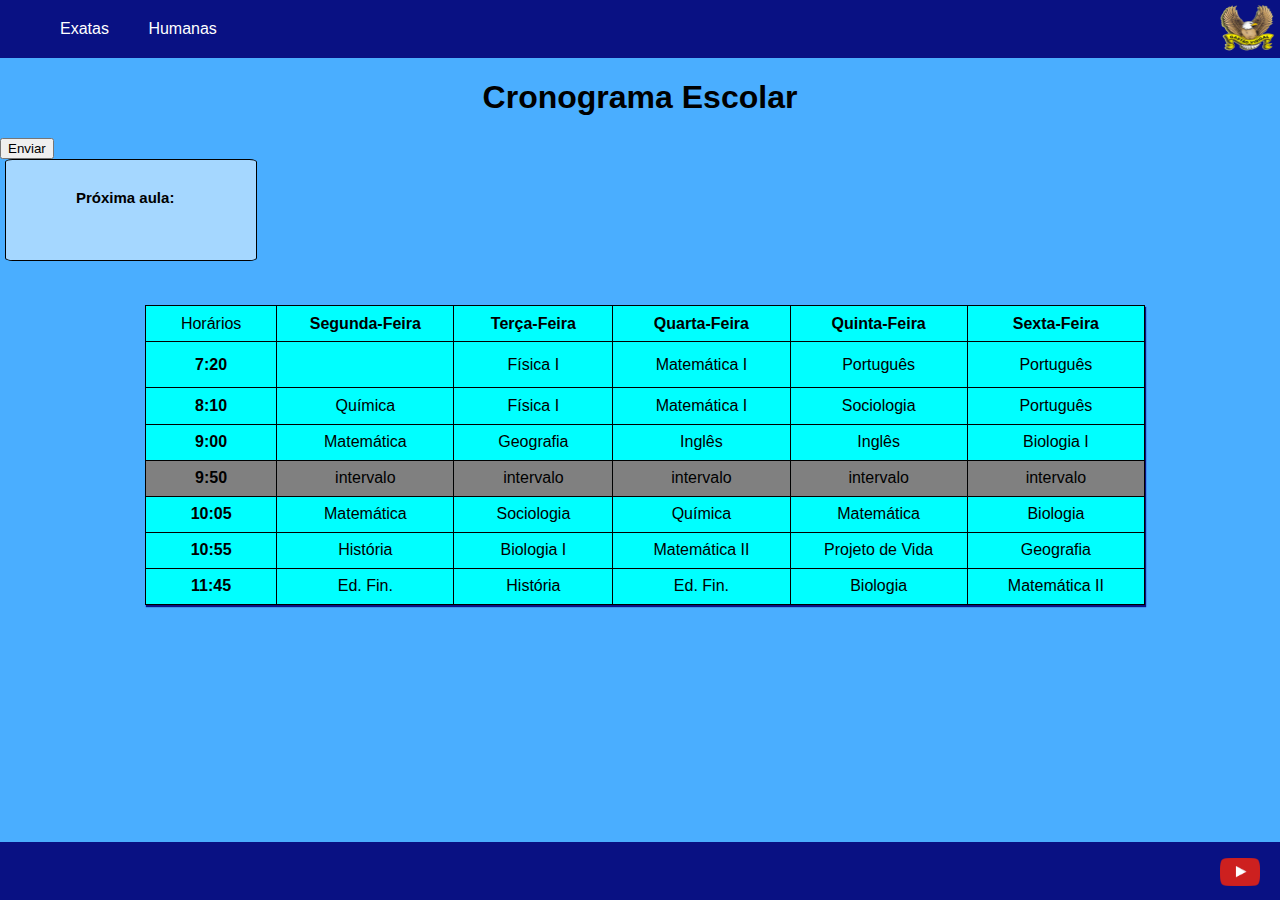
==== index.html @ 974f4c61 "🤓" ====
<!DOCTYPE html>
<html lang="pt-br">
<head>
	<meta charset="UTF-8">
	<meta http-equiv="X-UA-Compatible" content="IE=edge">
	<meta name="viewport" content="width=device-width, initial-scale=1.0">
	<link rel="stylesheet" href="style.css">
	<link rel="shortcut icon" href="open-book.png">
	<!--https://www.flaticon.com/free-icons/open-book Open book icons created by Pixel perfect - Flaticon-->
	<title>Cronograma Exatas</title>
</head>
<body>
	<header>
		<nav>
			<ul>
				<li><a href="index.html">Exatas</a></li>
				<li><a href="humanas.html">Humanas</a></li>
			</ul>
		</nav>
		<img src="aguia_feia.png" alt="Águia Feia">
	</header>
	<main>
	<h1>Cronograma Escolar</h1>
	<table id="tabela">
			<tr>
				<td>Horários</td>
				<th>
					Segunda-Feira
				</th>
				<th>
					Terça-Feira
				</th>
				<th>
					Quarta-Feira
				</th>
				<th>
					Quinta-Feira
				</th>
				<th>
					Sexta-Feira
				</th>
			</tr>
			<tr>
				<th>
					7:20
				</th>
				<td>
					<input id="name" name="name" type="text" required>
				</td>
				<td>
					Física I
				</td>
				<td>
					Matemática I
				</td>
				<td>
					Português
				</td>
				<td>
					Português
				</td>
			</tr>
			<tr>
				<th>
					8:10
				</th>
				<td>
					Química
				</td>
				<td>
					Física I
				</td>
				<td>
					Matemática I
				</td>
				<td>
					Sociologia
				</td>
				<td>
					Português
				</td>
			</tr>
			<tr>
				<th>
					9:00
				</th>
				<td>
					Matemática
				</td>
				<td>
					Geografia
				</td>
				<td>
					Inglês
				</td>
				<td>
					Inglês
				</td>
				<td>
					Biologia I
				</td>
			</tr>
			<tr class="intervalo">
				<th>
					9:50
				</th>
				<td>
					intervalo
				</td>
				<td>
					intervalo
				</td>
				<td>
					intervalo
				</td>
				<td>
					intervalo
				</td>
				<td>
					intervalo
				</td>
			</tr>
			<tr>
				<th>
					10:05
				</th>
				<td>
					Matemática
				</td>
				<td>
					Sociologia
				</td>
				<td>
					Química
				</td>
				<td>
					Matemática
				</td>
				<td>
					Biologia
				</td>
			</tr>
			<tr>
				<th>
					10:55
				</th>
				<td>
					História
				</td>
				<td>
					Biologia I
				</td>
				<td>
					Matemática II
				</td>
				<td>
					Projeto de Vida
				</td>
				<td>
					Geografia
				</td>
			</tr>
			<tr>
				<th>
					11:45
				</th>
				<td>
					Ed. Fin.
				</td>
				<td>
					História
				</td>
				<td>
					Ed. Fin.
				</td>
				<td>
					Biologia
				</td>
				<td>
					Matemática II
				</td>
			</tr>
	</table>
	<form id="name-form">
		<input type="submit" value="Enviar">
	</form>
	<div class="zap"><h2>Próxima aula:</h2>
	<span class="zaperson"></span>
	</div>
	</main>
	<footer>
		<a href="https://www.youtube.com/@aulaparana9301" target="_blank">
			<img src="youtube.png" alt="Youtube">
		</a>
	</footer>
	<script>
		const nameForm = document.querySelector("#name-form")
		const welcomeContainer = document.querySelector("#welcome")
		const logout = document.querySelector("#logout")

		nameForm.addEventListener("submit", (e) =>{
			e.preventDefault();

			const nameInput = document.querySelector("#name")

			localStorage.setItem("name", nameInput.value)
		})
		
		var TLOU = localStorage.getItem('name');
		document.getElementById('name').value = TLOU;
		





		function reloj() {
  			var hoy = new Date();
  			var dia = hoy.getDay();
  			var hora = hoy.getHours();
  			var minuto = hoy.getMinutes();
  			var segundo = hoy.getSeconds();


  			if (dia == 1 & hora < 7 & minuto < 20) {
				document.querySelector(".zaperson").innerHTML = "Matemática I";
 			}
  			if (dia == 1 & hora == 7 & minuto == 20) {
				document.querySelector(".zaperson").innerHTML = "Química";
  			}
  			if (dia == 1 & hora == 8 & minuto == 10) {
				document.querySelector(".zaperson").innerHTML = "Matemática";
  			}
  			if (dia == 1 & hora == 9 & minuto == 00) {
				document.querySelector(".zaperson").innerHTML = "Recreio XD";
  			}
  			if (dia == 1 & hora == 9 & minuto == 50) {
				document.querySelector(".zaperson").innerHTML = "Matemática";
  			}
  			if (dia == 1 & hora == 10 & minuto == 05) {
				document.querySelector(".zaperson").innerHTML = "História";
  			}
  			if (dia == 1 & hora == 10 & minuto == 55) {
				document.querySelector(".zaperson").innerHTML = "Ed. Fin.";
  			}


  			if (dia == 2 & hora < 7 & minuto < 20) {
				document.querySelector(".zaperson").innerHTML = "Física I";
  			}
  			if (dia == 2 & hora == 7 & minuto == 20) {
				document.querySelector(".zaperson").innerHTML = "Física I";
  			}
  			if (dia == 2 & hora == 8 & minuto == 10) {
				document.querySelector(".zaperson").innerHTML = "Geografia";
			}
			if (dia == 2 & hora == 9 & minuto == 00) {
				document.querySelector(".zaperson").innerHTML = "Recreio XD";
			}
			if (dia == 2 & hora == 9 & minuto == 50) {
				document.querySelector(".zaperson").innerHTML = "Socialismo";
			}
			if (dia == 2 & hora == 10 & minuto == 05) {
				document.querySelector(".zaperson").innerHTML = "Biologia I";
			}
			if (dia == 2 & hora == 10 & minuto == 55) {
				document.querySelector(".zaperson").innerHTML = "História";
			}


			if (dia == 3 & hora < 7 & minuto < 20) {
				document.querySelector(".zaperson").innerHTML = "Matemática I";
			}
			if (dia == 3 & hora == 7 & minuto == 20) {
				document.querySelector(".zaperson").innerHTML = "Matemática I";
			}
			if (dia == 3 & hora == 8 & minuto == 10) {
				document.querySelector(".zaperson").innerHTML = "Inglês";
			}
			if (dia == 3 & hora == 9 & minuto == 00) {
				document.querySelector(".zaperson").innerHTML = "Recreio XD";
			}
			if (dia == 3 & hora == 9 & minuto == 50) {
				document.querySelector(".zaperson").innerHTML = "Química";
			}
			if (dia == 3 & hora == 10 & minuto == 05) {
				document.querySelector(".zaperson").innerHTML = "Matemática II";
			}
			if (dia == 3 & hora >= 10 & minuto <= 55) {
				document.querySelector(".zaperson").innerHTML = "Ed. Fin.";
			}

  
			if (dia == 4 & hora < 7 & minuto < 20) {
				document.querySelector(".zaperson").innerHTML = "Português";
			}
			if (dia == 4 & hora == 7 & minuto == 20) {
				document.querySelector(".zaperson").innerHTML = "Sociologia";
			}
			if (dia == 4 & hora == 8 & minuto == 10) {
				document.querySelector(".zaperson").innerHTML = "Inglês";
			}
			if (dia == 4 & hora == 9 & minuto == 00) {
				document.querySelector(".zaperson").innerHTML = "Recreio XD";
			}
			if (dia == 4 & hora == 9 & minuto == 50) {
				document.querySelector(".zaperson").innerHTML = "Matemática";
			}
			if (dia == 4 & hora == 10 & minuto == 05) {
				document.querySelector(".zaperson").innerHTML = "Proj. de Vida";
			}
			if (dia == 4 & hora == 10 & minuto == 55) {
				document.querySelector(".zaperson").innerHTML = "Biologia";
			}


			if (dia == 5 & hora < 7 & minuto < 20) {
				document.querySelector(".zaperson").innerHTML = "Português";
			}
			if (dia == 5 & hora == 7 & minuto == 20) {
				document.querySelector(".zaperson").innerHTML = "Português";
			}
			if (dia == 5 & hora == 8 & minuto == 10) {
				document.querySelector(".zaperson").innerHTML = "Biologia I";
			}
			if (dia == 5 & hora == 9 & minuto == 00) {
				document.querySelector(".zaperson").innerHTML = "Recreio XD";
			}
			if (dia == 5 & hora == 9 & minuto == 50) {
				document.querySelector(".zaperson").innerHTML = "Biologia";
			}
			if (dia == 5 & hora == 10 & minuto == 05) {
				document.querySelector(".zaperson").innerHTML = "Geografia";
			}
			if (dia == 5 & hora == 10 & minuto == 55) {
				document.querySelector(".zaperson").innerHTML = "Matemática II";
			}


			if (hora >= 12) {
				document.querySelector(".zaperson").innerHTML = "Nenhuma XD";
			}
		};
		setInterval(reloj, 1000);
	</script>
</body>
</html>
---- style.css ----
html{
    margin: 0;
    padding: 0;
    width: 100vw;
    height: 100vh;
}
body {
    margin: 0;
    padding: 0;
    background-color: rgb(74, 174, 255);
    font-family: Arial, Helvetica, sans-serif;
}
header {
    background-color: rgb(9, 17, 131);

    padding: 20px;
}
ul {
    margin: 0;
}
li {
    margin-right: 35px;
    display: inline-block;
    position: relative;
}
li::after {
    content:"";
    width: 0;
    height: 1px;
    background-color: white;
    position: absolute;
    bottom: 0;
    left: 0;
    transition: .2s ease-in-out
}
li:hover::after{
    width: 100%;
}
a {
    text-decoration: none;
    color: white;
}
header img {
    position: absolute;
    width: 55px;
    right: 5px;
    top: 5px;
}
h1 {
    text-align: center;
}
h2 {
  margin: 5px;
  margin-left: 70px;
}
menu {
    background-color: white;
    width: 10%;
    height: 100%;
    float: right;
    margin-bottom: 20px;
    padding: 5px;
}
menu li {
    list-style: georgian outside url('/non-existent.svg');
}
table {
    margin: 0;
    position: absolute;
    top: 50%;
    left: 50%;
    transform: translate(-50%, -50%);
    background: aqua;
    height: 300px;
    width: 1000px;
    border-collapse: collapse;
    box-shadow: 1px 2px 1px rgb(9,17,131);
    text-align: center;
    padding: 5px;
    margin: 5px;
}
th,td {
    border: 1px solid black;
    width: 0px;
    overflow: hidden;
}
.intervalo {
    background-color: gray;
}
table input {
    background: aqua;
    margin-left: -3px;
    width: 100%;
    height: 100%;
    font-size: 100%;
    text-align: center;
    font-weight: bold;
}
footer {
    position: absolute;
    bottom: 0;
    width: 100%;
    height: 58px;
    background-color: rgb(9, 17, 131);
}
footer img {
    position: absolute;
    width: 40px;
    bottom: 14px;
    right: 20px;
}
.zap {
  background-color: rgba(255, 255, 255, 0.5);
  border: 1px solid #000;
  border-radius: 3%;
  color: #000;
  display: flex;
  flex-direction: column;
  font-size: 10px;
  justify-content: center;
  height: 100px;
  width: 250px;
  margin-left: 5px;
}
.zaperson {
  justify-content: center;
  align-items: center;
  margin-top: 20px;
  margin-left: 60px;
  margin-bottom: 5px;
  font-size: 20px;
  font-weight: bold;
}
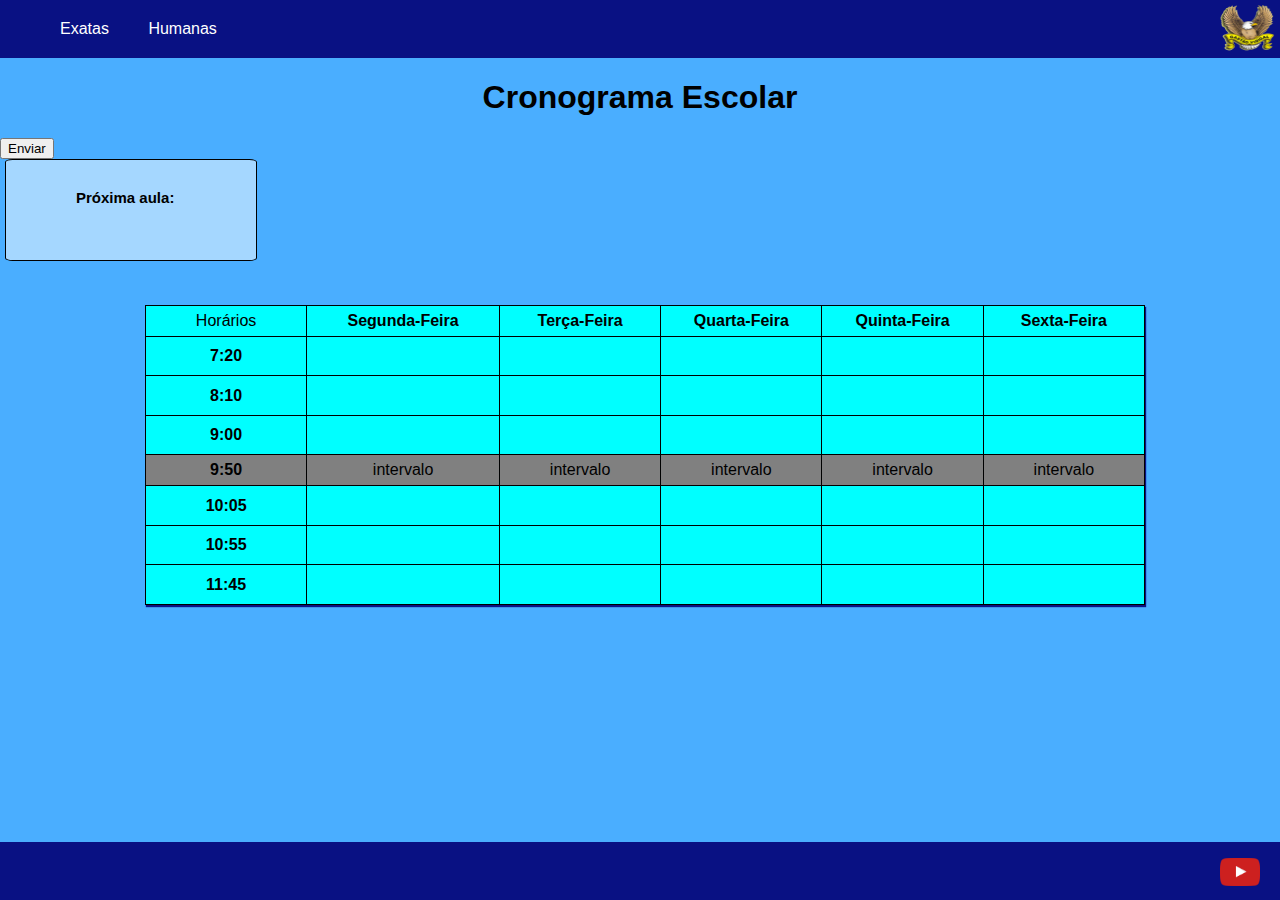
==== commit 6b588e25: "☝🤓" ====
--- a/index.html
+++ b/index.html
@@ -45,19 +45,19 @@
 					7:20
 				</th>
 				<td>
-					<input id="name" name="name" type="text" required>
-				</td>
-				<td>
-					Física I
-				</td>
-				<td>
-					Matemática I
-				</td>
-				<td>
-					Português
-				</td>
-				<td>
-					Português
+					<input id="name1" name="name1" type="text" required>
+				</td>
+				<td>
+					<input id="name2" name="name2" type="text" required>
+				</td>
+				<td>
+					<input id="name3" name="name3" type="text" required>
+				</td>
+				<td>
+					<input id="name4" name="name4" type="text" required>
+				</td>
+				<td>
+					<input id="name5" name="name5" type="text" required>
 				</td>
 			</tr>
 			<tr>
@@ -65,19 +65,19 @@
 					8:10
 				</th>
 				<td>
-					Química
-				</td>
-				<td>
-					Física I
-				</td>
-				<td>
-					Matemática I
-				</td>
-				<td>
-					Sociologia
-				</td>
-				<td>
-					Português
+					<input id="name6" name="name6" type="text" required>
+				</td>
+				<td>
+					<input id="name7" name="name7" type="text" required>
+				</td>
+				<td>
+					<input id="name8" name="name8" type="text" required>
+				</td>
+				<td>
+					<input id="name9" name="name9" type="text" required>
+				</td>
+				<td>
+					<input id="name10" name="name10" type="text" required>
 				</td>
 			</tr>
 			<tr>
@@ -85,19 +85,19 @@
 					9:00
 				</th>
 				<td>
-					Matemática
-				</td>
-				<td>
-					Geografia
-				</td>
-				<td>
-					Inglês
-				</td>
-				<td>
-					Inglês
-				</td>
-				<td>
-					Biologia I
+					<input id="name11" name="name11" type="text" required>
+				</td>
+				<td>
+					<input id="name12" name="name12" type="text" required>
+				</td>
+				<td>
+					<input id="name13" name="name13" type="text" required>
+				</td>
+				<td>
+					<input id="name14" name="name14" type="text" required>
+				</td>
+				<td>
+					<input id="name15" name="name15" type="text" required>
 				</td>
 			</tr>
 			<tr class="intervalo">
@@ -125,19 +125,19 @@
 					10:05
 				</th>
 				<td>
-					Matemática
-				</td>
-				<td>
-					Sociologia
-				</td>
-				<td>
-					Química
-				</td>
-				<td>
-					Matemática
-				</td>
-				<td>
-					Biologia
+					<input id="name16" name="name16" type="text" required>
+				</td>
+				<td>
+					<input id="name17" name="name17" type="text" required>
+				</td>
+				<td>
+					<input id="name18" name="name18" type="text" required>
+				</td>
+				<td>
+					<input id="name19" name="name19" type="text" required>
+				</td>
+				<td>
+					<input id="name20" name="name20" type="text" required>
 				</td>
 			</tr>
 			<tr>
@@ -145,19 +145,19 @@
 					10:55
 				</th>
 				<td>
-					História
-				</td>
-				<td>
-					Biologia I
-				</td>
-				<td>
-					Matemática II
-				</td>
-				<td>
-					Projeto de Vida
-				</td>
-				<td>
-					Geografia
+					<input id="name21" name="name21" type="text" required>
+				</td>
+				<td>
+					<input id="name22" name="name22" type="text" required>
+				</td>
+				<td>
+					<input id="name23" name="name23" type="text" required>
+				</td>
+				<td>
+					<input id="name24" name="name24" type="text" required>
+				</td>
+				<td>
+					<input id="name25" name="name25" type="text" required>
 				</td>
 			</tr>
 			<tr>
@@ -165,19 +165,19 @@
 					11:45
 				</th>
 				<td>
-					Ed. Fin.
-				</td>
-				<td>
-					História
-				</td>
-				<td>
-					Ed. Fin.
-				</td>
-				<td>
-					Biologia
-				</td>
-				<td>
-					Matemática II
+					<input id="name26" name="name26" type="text" required>
+				</td>
+				<td>
+					<input id="name27" name="name27" type="text" required>
+				</td>
+				<td>
+					<input id="name28" name="name28" type="text" required>
+				</td>
+				<td>
+					<input id="name29" name="name29" type="text" required>
+				</td>
+				<td>
+					<input id="name30" name="name30" type="text" required>
 				</td>
 			</tr>
 	</table>
@@ -201,14 +201,415 @@
 		nameForm.addEventListener("submit", (e) =>{
 			e.preventDefault();
 
-			const nameInput = document.querySelector("#name")
-
-			localStorage.setItem("name", nameInput.value)
-		})
-		
-		var TLOU = localStorage.getItem('name');
-		document.getElementById('name').value = TLOU;
-		
+			const nameInput1 = document.querySelector("#name1")
+
+			localStorage.setItem("name1", nameInput1.value)
+		})
+		
+		var TLOU1 = localStorage.getItem('name1');
+		document.getElementById('name1').value = TLOU1;
+
+
+
+
+		nameForm.addEventListener("submit", (e) =>{
+			e.preventDefault();
+
+			const nameInput2 = document.querySelector("#name2")
+
+			localStorage.setItem("name2", nameInput2.value)
+		})
+		
+		var TLOU2 = localStorage.getItem('name2');
+		document.getElementById('name2').value = TLOU2;
+
+
+
+
+		nameForm.addEventListener("submit", (e) =>{
+			e.preventDefault();
+
+			const nameInput3 = document.querySelector("#name3")
+
+			localStorage.setItem("name3", nameInput3.value)
+		})
+		
+		var TLOU3 = localStorage.getItem('name3');
+		document.getElementById('name3').value = TLOU3;
+
+
+
+
+		nameForm.addEventListener("submit", (e) =>{
+			e.preventDefault();
+
+			const nameInput4 = document.querySelector("#name4")
+
+			localStorage.setItem("name4", nameInput4.value)
+		})
+		
+		var TLOU4 = localStorage.getItem('name4');
+		document.getElementById('name4').value = TLOU4;
+
+
+
+
+		nameForm.addEventListener("submit", (e) =>{
+			e.preventDefault();
+
+			const nameInput5 = document.querySelector("#name5")
+
+			localStorage.setItem("name5", nameInput5.value)
+		})
+		
+		var TLOU5 = localStorage.getItem('name5');
+		document.getElementById('name5').value = TLOU5;
+
+
+
+
+		nameForm.addEventListener("submit", (e) =>{
+			e.preventDefault();
+
+			const nameInput6 = document.querySelector("#name6")
+
+			localStorage.setItem("name6", nameInput6.value)
+		})
+		
+		var TLOU6 = localStorage.getItem('name6');
+		document.getElementById('name6').value = TLOU6;
+
+
+
+
+		nameForm.addEventListener("submit", (e) =>{
+			e.preventDefault();
+
+			const nameInput7 = document.querySelector("#name7")
+
+			localStorage.setItem("name7", nameInput7.value)
+		})
+		
+		var TLOU7 = localStorage.getItem('name7');
+		document.getElementById('name7').value = TLOU7;
+
+
+
+
+		nameForm.addEventListener("submit", (e) =>{
+			e.preventDefault();
+
+			const nameInput8 = document.querySelector("#name8")
+
+			localStorage.setItem("name8", nameInput8.value)
+		})
+		
+		var TLOU8 = localStorage.getItem('name8');
+		document.getElementById('name8').value = TLOU8;
+
+
+
+
+		nameForm.addEventListener("submit", (e) =>{
+			e.preventDefault();
+
+			const nameInput9 = document.querySelector("#name9")
+
+			localStorage.setItem("name9", nameInput9.value)
+		})
+		
+		var TLOU9 = localStorage.getItem('name9');
+		document.getElementById('name9').value = TLOU9;
+
+
+
+
+		nameForm.addEventListener("submit", (e) =>{
+			e.preventDefault();
+
+			const nameInput10 = document.querySelector("#name10")
+
+			localStorage.setItem("name10", nameInput10.value)
+		})
+		
+		var TLOU10 = localStorage.getItem('name10');
+		document.getElementById('name10').value = TLOU10;
+
+
+
+
+		nameForm.addEventListener("submit", (e) =>{
+			e.preventDefault();
+
+			const nameInput11 = document.querySelector("#name11")
+
+			localStorage.setItem("name11", nameInput11.value)
+		})
+		
+		var TLOU11 = localStorage.getItem('name11');
+		document.getElementById('name11').value = TLOU11;
+
+
+		nameForm.addEventListener("submit", (e) =>{
+			e.preventDefault();
+
+			const nameInput12 = document.querySelector("#name12")
+
+			localStorage.setItem("name12", nameInput12.value)
+		})
+		
+		var TLOU12 = localStorage.getItem('name12');
+		document.getElementById('name12').value = TLOU12;
+
+
+
+
+		nameForm.addEventListener("submit", (e) =>{
+			e.preventDefault();
+
+			const nameInput13 = document.querySelector("#name13")
+
+			localStorage.setItem("name13", nameInput13.value)
+		})
+		
+		var TLOU13 = localStorage.getItem('name13');
+		document.getElementById('name13').value = TLOU13;
+
+
+
+
+		nameForm.addEventListener("submit", (e) =>{
+			e.preventDefault();
+
+			const nameInput14 = document.querySelector("#name14")
+
+			localStorage.setItem("name14", nameInput14.value)
+		})
+		
+		var TLOU14 = localStorage.getItem('name14');
+		document.getElementById('name14').value = TLOU14;
+
+
+
+
+		nameForm.addEventListener("submit", (e) =>{
+			e.preventDefault();
+
+			const nameInput15 = document.querySelector("#name15")
+
+			localStorage.setItem("name15", nameInput15.value)
+		})
+		
+		var TLOU15 = localStorage.getItem('name15');
+		document.getElementById('name15').value = TLOU15;
+		
+
+
+
+		nameForm.addEventListener("submit", (e) =>{
+			e.preventDefault();
+
+			const nameInput16 = document.querySelector("#name16")
+
+			localStorage.setItem("name16", nameInput16.value)
+		})
+		
+		var TLOU16 = localStorage.getItem('name16');
+		document.getElementById('name16').value = TLOU16;
+
+
+
+
+		nameForm.addEventListener("submit", (e) =>{
+			e.preventDefault();
+
+			const nameInput17 = document.querySelector("#name17")
+
+			localStorage.setItem("name17", nameInput17.value)
+		})
+		
+		var TLOU17 = localStorage.getItem('name17');
+		document.getElementById('name17').value = TLOU17;
+
+
+
+
+		nameForm.addEventListener("submit", (e) =>{
+			e.preventDefault();
+
+			const nameInput18 = document.querySelector("#name18")
+
+			localStorage.setItem("name18", nameInput18.value)
+		})
+		
+		var TLOU18 = localStorage.getItem('name18');
+		document.getElementById('name18').value = TLOU18;
+
+
+
+
+		nameForm.addEventListener("submit", (e) =>{
+			e.preventDefault();
+
+			const nameInput19 = document.querySelector("#name19")
+
+			localStorage.setItem("name19", nameInput19.value)
+		})
+		
+		var TLOU19 = localStorage.getItem('name19');
+		document.getElementById('name19').value = TLOU19;
+
+
+
+
+		nameForm.addEventListener("submit", (e) =>{
+			e.preventDefault();
+
+			const nameInput20 = document.querySelector("#name20")
+
+			localStorage.setItem("name20", nameInput20.value)
+		})
+		
+		var TLOU20 = localStorage.getItem('name20');
+		document.getElementById('name20').value = TLOU20;
+
+
+
+
+		nameForm.addEventListener("submit", (e) =>{
+			e.preventDefault();
+
+			const nameInput21 = document.querySelector("#name21")
+
+			localStorage.setItem("name21", nameInput21.value)
+		})
+		
+		var TLOU21 = localStorage.getItem('name21');
+		document.getElementById('name21').value = TLOU21;
+
+
+
+
+		nameForm.addEventListener("submit", (e) =>{
+			e.preventDefault();
+
+			const nameInput22 = document.querySelector("#name22")
+
+			localStorage.setItem("name22", nameInput22.value)
+		})
+		
+		var TLOU22 = localStorage.getItem('name22');
+		document.getElementById('name22').value = TLOU22;
+
+
+
+
+		nameForm.addEventListener("submit", (e) =>{
+			e.preventDefault();
+
+			const nameInput23 = document.querySelector("#name23")
+
+			localStorage.setItem("name23", nameInput23.value)
+		})
+		
+		var TLOU23 = localStorage.getItem('name23');
+		document.getElementById('name23').value = TLOU23;
+
+
+
+
+		nameForm.addEventListener("submit", (e) =>{
+			e.preventDefault();
+
+			const nameInput24 = document.querySelector("#name24")
+
+			localStorage.setItem("name24", nameInput24.value)
+		})
+		
+		var TLOU24 = localStorage.getItem('name24');
+		document.getElementById('name24').value = TLOU24;
+
+
+
+
+		nameForm.addEventListener("submit", (e) =>{
+			e.preventDefault();
+
+			const nameInput25 = document.querySelector("#name25")
+
+			localStorage.setItem("name25", nameInput25.value)
+		})
+		
+		var TLOU25 = localStorage.getItem('name25');
+		document.getElementById('name25').value = TLOU25;
+
+
+
+
+		nameForm.addEventListener("submit", (e) =>{
+			e.preventDefault();
+
+			const nameInput26 = document.querySelector("#name26")
+
+			localStorage.setItem("name26", nameInput26.value)
+		})
+		
+		var TLOU26 = localStorage.getItem('name26');
+		document.getElementById('name26').value = TLOU26;
+
+
+		nameForm.addEventListener("submit", (e) =>{
+			e.preventDefault();
+
+			const nameInput27 = document.querySelector("#name27")
+
+			localStorage.setItem("name27", nameInput27.value)
+		})
+		
+		var TLOU27 = localStorage.getItem('name27');
+		document.getElementById('name27').value = TLOU27;
+
+
+
+
+		nameForm.addEventListener("submit", (e) =>{
+			e.preventDefault();
+
+			const nameInput28 = document.querySelector("#name28")
+
+			localStorage.setItem("name28", nameInput28.value)
+		})
+		
+		var TLOU28 = localStorage.getItem('name28');
+		document.getElementById('name28').value = TLOU28;
+
+
+
+
+		nameForm.addEventListener("submit", (e) =>{
+			e.preventDefault();
+
+			const nameInput29 = document.querySelector("#name29")
+
+			localStorage.setItem("name29", nameInput29.value)
+		})
+		
+		var TLOU29 = localStorage.getItem('name29');
+		document.getElementById('name29').value = TLOU29;
+
+
+
+
+		nameForm.addEventListener("submit", (e) =>{
+			e.preventDefault();
+
+			const nameInput30 = document.querySelector("#name30")
+
+			localStorage.setItem("name30", nameInput30.value)
+		})
+		
+		var TLOU30 = localStorage.getItem('name30');
+		document.getElementById('name30').value = TLOU30;
 
 
 
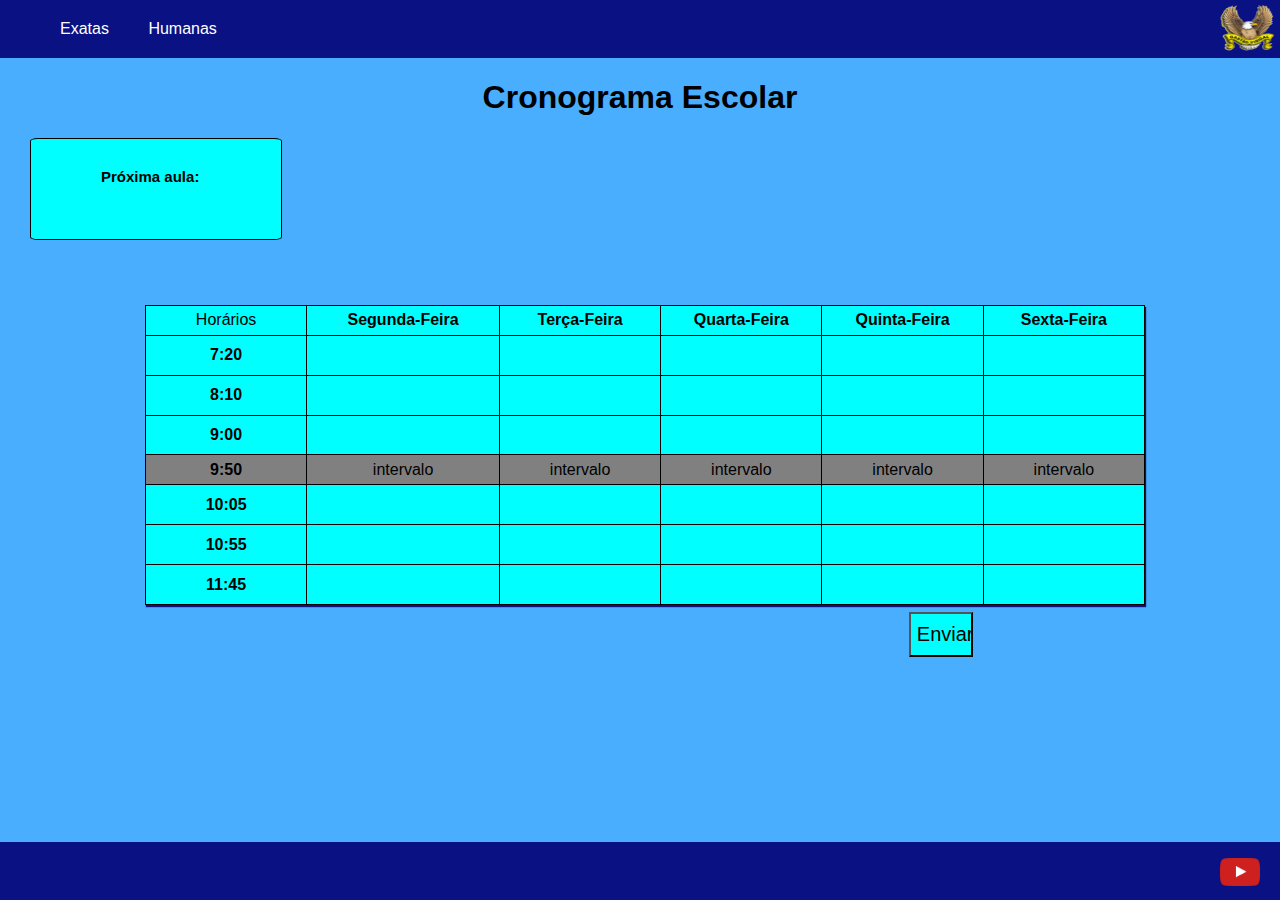
==== commit 0b7efb7e: "☝🤓" ====
--- a/index.html
+++ b/index.html
@@ -182,7 +182,7 @@
 			</tr>
 	</table>
 	<form id="name-form">
-		<input type="submit" value="Enviar">
+		<input id="ButaoE" type="submit" value="Enviar">
 	</form>
 	<div class="zap"><h2>Próxima aula:</h2>
 	<span class="zaperson"></span>
--- a/style.css
+++ b/style.css
@@ -1,3 +1,5 @@
+@import url('https://fonts.googleapis.com/css2?family=Raleway:wght@600&display=swap');
+
 html{
     margin: 0;
     padding: 0;
@@ -95,6 +97,22 @@
     font-size: 100%;
     text-align: center;
     font-weight: bold;
+    font-family: 'Raleway', sans-serif;
+}
+#ButaoE {
+    transition: all .2s;
+    position: absolute;
+    background-color: aqua;
+    width: 5%;
+    height: 5%;
+    right: 24%;
+    bottom: 27%;
+    font-size: 20px;
+    cursor: pointer;
+}
+#ButaoE:hover {
+    transform: scale(1.1);
+    filter: drop-shadow(10px 10px 1px rgba(0,0,0,.5));
 }
 footer {
     position: absolute;
@@ -110,7 +128,7 @@
     right: 20px;
 }
 .zap {
-  background-color: rgba(255, 255, 255, 0.5);
+  background-color: aqua;
   border: 1px solid #000;
   border-radius: 3%;
   color: #000;
@@ -120,7 +138,7 @@
   justify-content: center;
   height: 100px;
   width: 250px;
-  margin-left: 5px;
+  margin-left: 30px;
 }
 .zaperson {
   justify-content: center;
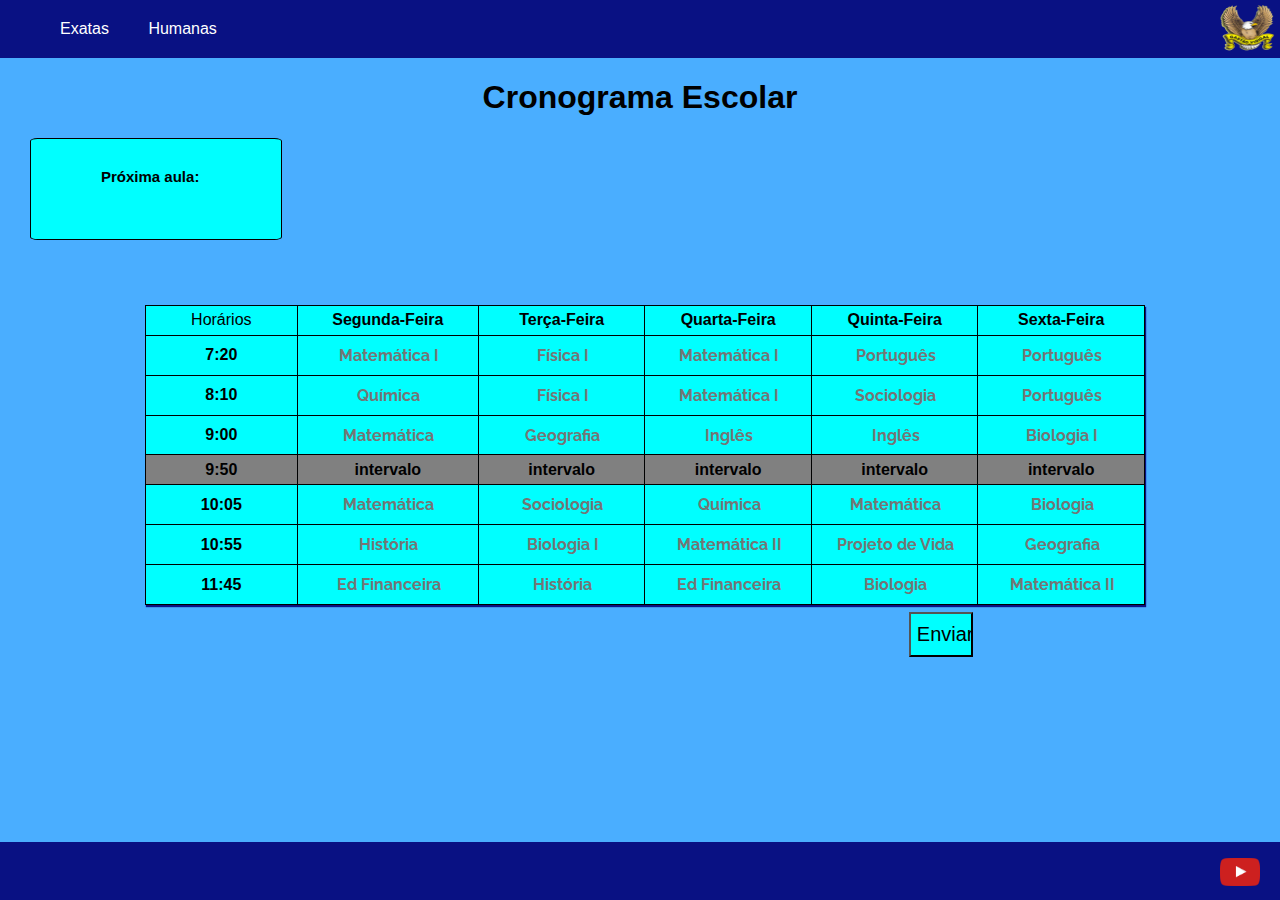
==== commit 14e982b1: "☝🤓" ====
--- a/index.html
+++ b/index.html
@@ -45,19 +45,19 @@
 					7:20
 				</th>
 				<td>
-					<input id="name1" name="name1" type="text" required>
-				</td>
-				<td>
-					<input id="name2" name="name2" type="text" required>
-				</td>
-				<td>
-					<input id="name3" name="name3" type="text" required>
-				</td>
-				<td>
-					<input id="name4" name="name4" type="text" required>
-				</td>
-				<td>
-					<input id="name5" name="name5" type="text" required>
+					<input id="name1" name="name1" type="text" placeholder="Matemática I" required>
+				</td>
+				<td>
+					<input id="name2" name="name2" type="text" placeholder="Física I" required>
+				</td>
+				<td>
+					<input id="name3" name="name3" type="text" placeholder="Matemática I" required>
+				</td>
+				<td>
+					<input id="name4" name="name4" type="text" placeholder="Português" required>
+				</td>
+				<td>
+					<input id="name5" name="name5" type="text" placeholder="Português" required>
 				</td>
 			</tr>
 			<tr>
@@ -65,19 +65,19 @@
 					8:10
 				</th>
 				<td>
-					<input id="name6" name="name6" type="text" required>
-				</td>
-				<td>
-					<input id="name7" name="name7" type="text" required>
-				</td>
-				<td>
-					<input id="name8" name="name8" type="text" required>
-				</td>
-				<td>
-					<input id="name9" name="name9" type="text" required>
-				</td>
-				<td>
-					<input id="name10" name="name10" type="text" required>
+					<input id="name6" name="name6" type="text" placeholder="Química" required>
+				</td>
+				<td>
+					<input id="name7" name="name7" type="text" placeholder="Física I" required>
+				</td>
+				<td>
+					<input id="name8" name="name8" type="text" placeholder="Matemática I" required>
+				</td>
+				<td>
+					<input id="name9" name="name9" type="text" placeholder="Sociologia" required>
+				</td>
+				<td>
+					<input id="name10" name="name10" type="text" placeholder="Português" required>
 				</td>
 			</tr>
 			<tr>
@@ -85,19 +85,19 @@
 					9:00
 				</th>
 				<td>
-					<input id="name11" name="name11" type="text" required>
-				</td>
-				<td>
-					<input id="name12" name="name12" type="text" required>
-				</td>
-				<td>
-					<input id="name13" name="name13" type="text" required>
-				</td>
-				<td>
-					<input id="name14" name="name14" type="text" required>
-				</td>
-				<td>
-					<input id="name15" name="name15" type="text" required>
+					<input id="name11" name="name11" type="text" placeholder="Matemática" required>
+				</td>
+				<td>
+					<input id="name12" name="name12" type="text" placeholder="Geografia" required>
+				</td>
+				<td>
+					<input id="name13" name="name13" type="text" placeholder="Inglês" required>
+				</td>
+				<td>
+					<input id="name14" name="name14" type="text" placeholder="Inglês" required>
+				</td>
+				<td>
+					<input id="name15" name="name15" type="text" placeholder="Biologia I" required>
 				</td>
 			</tr>
 			<tr class="intervalo">
@@ -125,19 +125,19 @@
 					10:05
 				</th>
 				<td>
-					<input id="name16" name="name16" type="text" required>
-				</td>
-				<td>
-					<input id="name17" name="name17" type="text" required>
-				</td>
-				<td>
-					<input id="name18" name="name18" type="text" required>
-				</td>
-				<td>
-					<input id="name19" name="name19" type="text" required>
-				</td>
-				<td>
-					<input id="name20" name="name20" type="text" required>
+					<input id="name16" name="name16" type="text" placeholder="Matemática" required>
+				</td>
+				<td>
+					<input id="name17" name="name17" type="text" placeholder="Sociologia" required>
+				</td>
+				<td>
+					<input id="name18" name="name18" type="text" placeholder="Química" required>
+				</td>
+				<td>
+					<input id="name19" name="name19" type="text" placeholder="Matemática" required>
+				</td>
+				<td>
+					<input id="name20" name="name20" type="text" placeholder="Biologia" required>
 				</td>
 			</tr>
 			<tr>
@@ -145,19 +145,19 @@
 					10:55
 				</th>
 				<td>
-					<input id="name21" name="name21" type="text" required>
-				</td>
-				<td>
-					<input id="name22" name="name22" type="text" required>
-				</td>
-				<td>
-					<input id="name23" name="name23" type="text" required>
-				</td>
-				<td>
-					<input id="name24" name="name24" type="text" required>
-				</td>
-				<td>
-					<input id="name25" name="name25" type="text" required>
+					<input id="name21" name="name21" type="text" placeholder="História" required>
+				</td>
+				<td>
+					<input id="name22" name="name22" type="text" placeholder="Biologia I" required>
+				</td>
+				<td>
+					<input id="name23" name="name23" type="text" placeholder="Matemática II" required>
+				</td>
+				<td>
+					<input id="name24" name="name24" type="text" placeholder="Projeto de Vida" required>
+				</td>
+				<td>
+					<input id="name25" name="name25" type="text" placeholder="Geografia" required>
 				</td>
 			</tr>
 			<tr>
@@ -165,19 +165,19 @@
 					11:45
 				</th>
 				<td>
-					<input id="name26" name="name26" type="text" required>
-				</td>
-				<td>
-					<input id="name27" name="name27" type="text" required>
-				</td>
-				<td>
-					<input id="name28" name="name28" type="text" required>
-				</td>
-				<td>
-					<input id="name29" name="name29" type="text" required>
-				</td>
-				<td>
-					<input id="name30" name="name30" type="text" required>
+					<input id="name26" name="name26" type="text" placeholder="Ed Financeira" required>
+				</td>
+				<td>
+					<input id="name27" name="name27" type="text" placeholder="História" required>
+				</td>
+				<td>
+					<input id="name28" name="name28" type="text" placeholder="Ed Financeira" required>
+				</td>
+				<td>
+					<input id="name29" name="name29" type="text" placeholder="Biologia" required>
+				</td>
+				<td>
+					<input id="name30" name="name30" type="text" placeholder="Matemática II" required>
 				</td>
 			</tr>
 	</table>
--- a/style.css
+++ b/style.css
@@ -88,6 +88,7 @@
 }
 .intervalo {
     background-color: gray;
+    font-weight: bold;
 }
 table input {
     background: aqua;
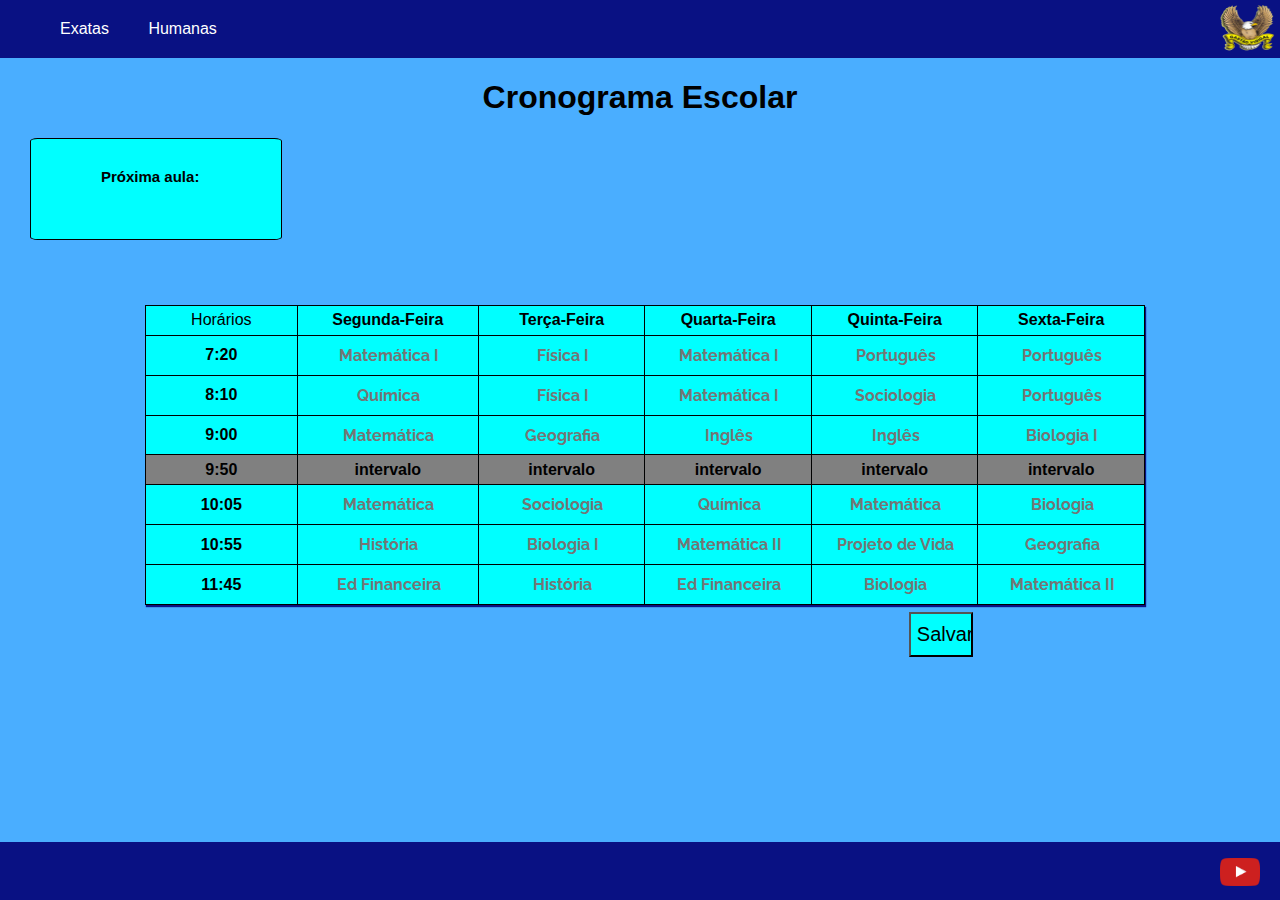
==== commit 184dd595: "☝🤓" ====
--- a/index.html
+++ b/index.html
@@ -182,7 +182,7 @@
 			</tr>
 	</table>
 	<form id="name-form">
-		<input id="ButaoE" type="submit" value="Enviar">
+		<input id="ButaoE" type="submit" value="Salvar">
 	</form>
 	<div class="zap"><h2>Próxima aula:</h2>
 	<span class="zaperson"></span>
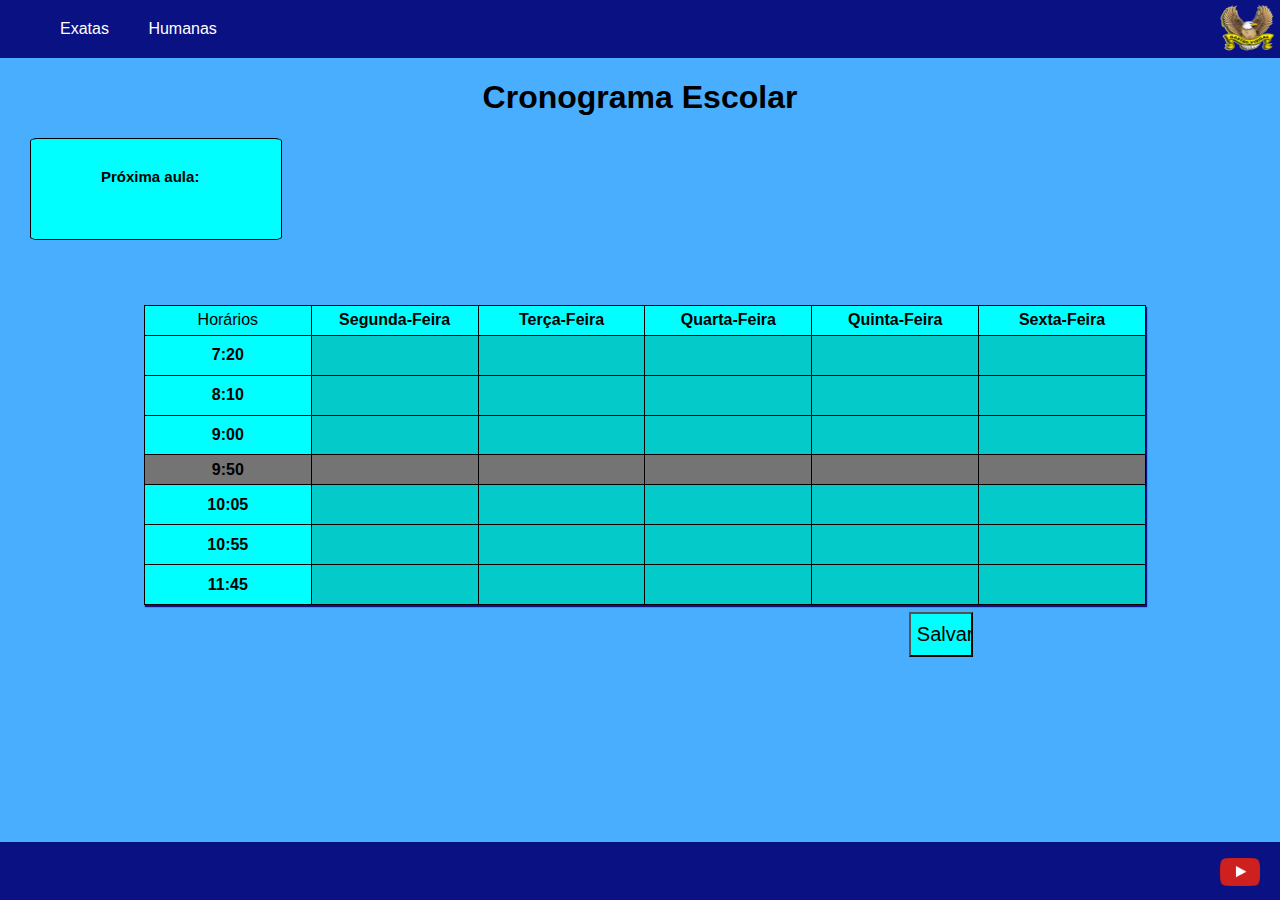
==== commit 53cfe0ce: "☝🤓" ====
--- a/index.html
+++ b/index.html
@@ -9,7 +9,7 @@
 	<!--https://www.flaticon.com/free-icons/open-book Open book icons created by Pixel perfect - Flaticon-->
 	<title>Cronograma Exatas</title>
 </head>
-<body>
+<body class="body">
 	<header>
 		<nav>
 			<ul>
@@ -182,7 +182,7 @@
 			</tr>
 	</table>
 	<form id="name-form">
-		<input id="ButaoE" type="submit" value="Salvar">
+		<input id="ButaoE" type="submit" value="Salvar" onclick="window.location.reload()">
 	</form>
 	<div class="zap"><h2>Próxima aula:</h2>
 	<span class="zaperson"></span>
@@ -195,8 +195,6 @@
 	</footer>
 	<script>
 		const nameForm = document.querySelector("#name-form")
-		const welcomeContainer = document.querySelector("#welcome")
-		const logout = document.querySelector("#logout")
 
 		nameForm.addEventListener("submit", (e) =>{
 			e.preventDefault();
@@ -209,6 +207,9 @@
 		var TLOU1 = localStorage.getItem('name1');
 		document.getElementById('name1').value = TLOU1;
 
+		if(name1.value == '') {
+			name1.style.background = "rgb(4, 202, 202)";
+		}
 
 
 
@@ -223,6 +224,9 @@
 		var TLOU2 = localStorage.getItem('name2');
 		document.getElementById('name2').value = TLOU2;
 
+		if(name2.value == '') {
+			name2.style.background = "rgb(4, 202, 202)";
+		}
 
 
 
@@ -237,6 +241,9 @@
 		var TLOU3 = localStorage.getItem('name3');
 		document.getElementById('name3').value = TLOU3;
 
+		if(name3.value == '') {
+			name3.style.background = "rgb(4, 202, 202)";
+		}
 
 
 
@@ -251,6 +258,9 @@
 		var TLOU4 = localStorage.getItem('name4');
 		document.getElementById('name4').value = TLOU4;
 
+		if(name4.value == '') {
+			name4.style.background = "rgb(4, 202, 202)";
+		}
 
 
 
@@ -265,6 +275,9 @@
 		var TLOU5 = localStorage.getItem('name5');
 		document.getElementById('name5').value = TLOU5;
 
+		if(name5.value == '') {
+			name5.style.background = "rgb(4, 202, 202)";
+		}
 
 
 
@@ -279,6 +292,9 @@
 		var TLOU6 = localStorage.getItem('name6');
 		document.getElementById('name6').value = TLOU6;
 
+		if(name6.value == '') {
+			name6.style.background = "rgb(4, 202, 202)";
+		}
 
 
 
@@ -293,6 +309,9 @@
 		var TLOU7 = localStorage.getItem('name7');
 		document.getElementById('name7').value = TLOU7;
 
+		if(name7.value == '') {
+			name7.style.background = "rgb(4, 202, 202)";
+		}
 
 
 
@@ -307,6 +326,9 @@
 		var TLOU8 = localStorage.getItem('name8');
 		document.getElementById('name8').value = TLOU8;
 
+		if(name8.value == '') {
+			name8.style.background = "rgb(4, 202, 202)";
+		}
 
 
 
@@ -321,6 +343,9 @@
 		var TLOU9 = localStorage.getItem('name9');
 		document.getElementById('name9').value = TLOU9;
 
+		if(name9.value == '') {
+			name9.style.background = "rgb(4, 202, 202)";
+		}
 
 
 
@@ -335,6 +360,9 @@
 		var TLOU10 = localStorage.getItem('name10');
 		document.getElementById('name10').value = TLOU10;
 
+		if(name10.value == '') {
+			name10.style.background = "rgb(4, 202, 202)";
+		}
 
 
 
@@ -349,6 +377,11 @@
 		var TLOU11 = localStorage.getItem('name11');
 		document.getElementById('name11').value = TLOU11;
 
+		if(name11.value == '') {
+			name11.style.background = "rgb(4, 202, 202)";
+		}
+
+
 
 		nameForm.addEventListener("submit", (e) =>{
 			e.preventDefault();
@@ -361,6 +394,9 @@
 		var TLOU12 = localStorage.getItem('name12');
 		document.getElementById('name12').value = TLOU12;
 
+		if(name12.value == '') {
+			name12.style.background = "rgb(4, 202, 202)";
+		}
 
 
 
@@ -375,6 +411,9 @@
 		var TLOU13 = localStorage.getItem('name13');
 		document.getElementById('name13').value = TLOU13;
 
+		if(name13.value == '') {
+			name13.style.background = "rgb(4, 202, 202)";
+		}
 
 
 
@@ -389,6 +428,9 @@
 		var TLOU14 = localStorage.getItem('name14');
 		document.getElementById('name14').value = TLOU14;
 
+		if(name14.value == '') {
+			name14.style.background = "rgb(4, 202, 202)";
+		}
 
 
 
@@ -402,7 +444,10 @@
 		
 		var TLOU15 = localStorage.getItem('name15');
 		document.getElementById('name15').value = TLOU15;
-		
+
+		if(name15.value == '') {
+			name15.style.background = "rgb(4, 202, 202)";
+		}
 
 
 
@@ -417,6 +462,9 @@
 		var TLOU16 = localStorage.getItem('name16');
 		document.getElementById('name16').value = TLOU16;
 
+		if(name16.value == '') {
+			name16.style.background = "rgb(4, 202, 202)";
+		}
 
 
 
@@ -431,6 +479,9 @@
 		var TLOU17 = localStorage.getItem('name17');
 		document.getElementById('name17').value = TLOU17;
 
+		if(name17.value == '') {
+			name17.style.background = "rgb(4, 202, 202)";
+		}
 
 
 
@@ -445,6 +496,9 @@
 		var TLOU18 = localStorage.getItem('name18');
 		document.getElementById('name18').value = TLOU18;
 
+		if(name18.value == '') {
+			name18.style.background = "rgb(4, 202, 202)";
+		}
 
 
 
@@ -459,6 +513,9 @@
 		var TLOU19 = localStorage.getItem('name19');
 		document.getElementById('name19').value = TLOU19;
 
+		if(name19.value == '') {
+			name19.style.background = "rgb(4, 202, 202)";
+		}
 
 
 
@@ -473,6 +530,9 @@
 		var TLOU20 = localStorage.getItem('name20');
 		document.getElementById('name20').value = TLOU20;
 
+		if(name20.value == '') {
+			name20.style.background = "rgb(4, 202, 202)";
+		}
 
 
 
@@ -487,6 +547,9 @@
 		var TLOU21 = localStorage.getItem('name21');
 		document.getElementById('name21').value = TLOU21;
 
+		if(name21.value == '') {
+			name21.style.background = "rgb(4, 202, 202)";
+		}
 
 
 
@@ -501,6 +564,9 @@
 		var TLOU22 = localStorage.getItem('name22');
 		document.getElementById('name22').value = TLOU22;
 
+		if(name22.value == '') {
+			name22.style.background = "rgb(4, 202, 202)";
+		}
 
 
 
@@ -515,6 +581,9 @@
 		var TLOU23 = localStorage.getItem('name23');
 		document.getElementById('name23').value = TLOU23;
 
+		if(name23.value == '') {
+			name23.style.background = "rgb(4, 202, 202)";
+		}
 
 
 
@@ -529,6 +598,9 @@
 		var TLOU24 = localStorage.getItem('name24');
 		document.getElementById('name24').value = TLOU24;
 
+		if(name24.value == '') {
+			name24.style.background = "rgb(4, 202, 202)";
+		}
 
 
 
@@ -543,6 +615,9 @@
 		var TLOU25 = localStorage.getItem('name25');
 		document.getElementById('name25').value = TLOU25;
 
+		if(name25.value == '') {
+			name25.style.background = "rgb(4, 202, 202)";
+		}
 
 
 
@@ -557,6 +632,11 @@
 		var TLOU26 = localStorage.getItem('name26');
 		document.getElementById('name26').value = TLOU26;
 
+		if(name26.value == '') {
+			name26.style.background = "rgb(4, 202, 202)";
+		}
+
+
 
 		nameForm.addEventListener("submit", (e) =>{
 			e.preventDefault();
@@ -569,6 +649,9 @@
 		var TLOU27 = localStorage.getItem('name27');
 		document.getElementById('name27').value = TLOU27;
 
+		if(name27.value == '') {
+			name27.style.background = "rgb(4, 202, 202)";
+		}
 
 
 
@@ -583,6 +666,9 @@
 		var TLOU28 = localStorage.getItem('name28');
 		document.getElementById('name28').value = TLOU28;
 
+		if(name28.value == '') {
+			name28.style.background = "rgb(4, 202, 202)";
+		}
 
 
 
@@ -597,6 +683,9 @@
 		var TLOU29 = localStorage.getItem('name29');
 		document.getElementById('name29').value = TLOU29;
 
+		if(name29.value == '') {
+			name29.style.background = "rgb(4, 202, 202)";
+		}
 
 
 
@@ -611,6 +700,9 @@
 		var TLOU30 = localStorage.getItem('name30');
 		document.getElementById('name30').value = TLOU30;
 
+		if(name30.value == '') {
+			name30.style.background = "rgb(4, 202, 202)";
+		}
 
 
 
@@ -742,7 +834,7 @@
 				document.querySelector(".zaperson").innerHTML = "Nenhuma XD";
 			}
 		};
-		setInterval(reloj, 1000);
+		setInterval(reloj, 500);
 	</script>
 </body>
 </html>--- a/style.css
+++ b/style.css
@@ -55,17 +55,6 @@
   margin: 5px;
   margin-left: 70px;
 }
-menu {
-    background-color: white;
-    width: 10%;
-    height: 100%;
-    float: right;
-    margin-bottom: 20px;
-    padding: 5px;
-}
-menu li {
-    list-style: georgian outside url('/non-existent.svg');
-}
 table {
     margin: 0;
     position: absolute;
@@ -74,7 +63,7 @@
     transform: translate(-50%, -50%);
     background: aqua;
     height: 300px;
-    width: 1000px;
+    width: 1002px;
     border-collapse: collapse;
     box-shadow: 1px 2px 1px rgb(9,17,131);
     text-align: center;
@@ -85,10 +74,14 @@
     border: 1px solid black;
     width: 0px;
     overflow: hidden;
+    width: 167px;
 }
 .intervalo {
-    background-color: gray;
+    background-color: rgb(116, 116, 116);
     font-weight: bold;
+}
+.intervalo td {
+    opacity: 0;
 }
 table input {
     background: aqua;
@@ -99,6 +92,9 @@
     text-align: center;
     font-weight: bold;
     font-family: 'Raleway', sans-serif;
+}
+input::placeholder {
+   opacity: 0;
 }
 #ButaoE {
     transition: all .2s;
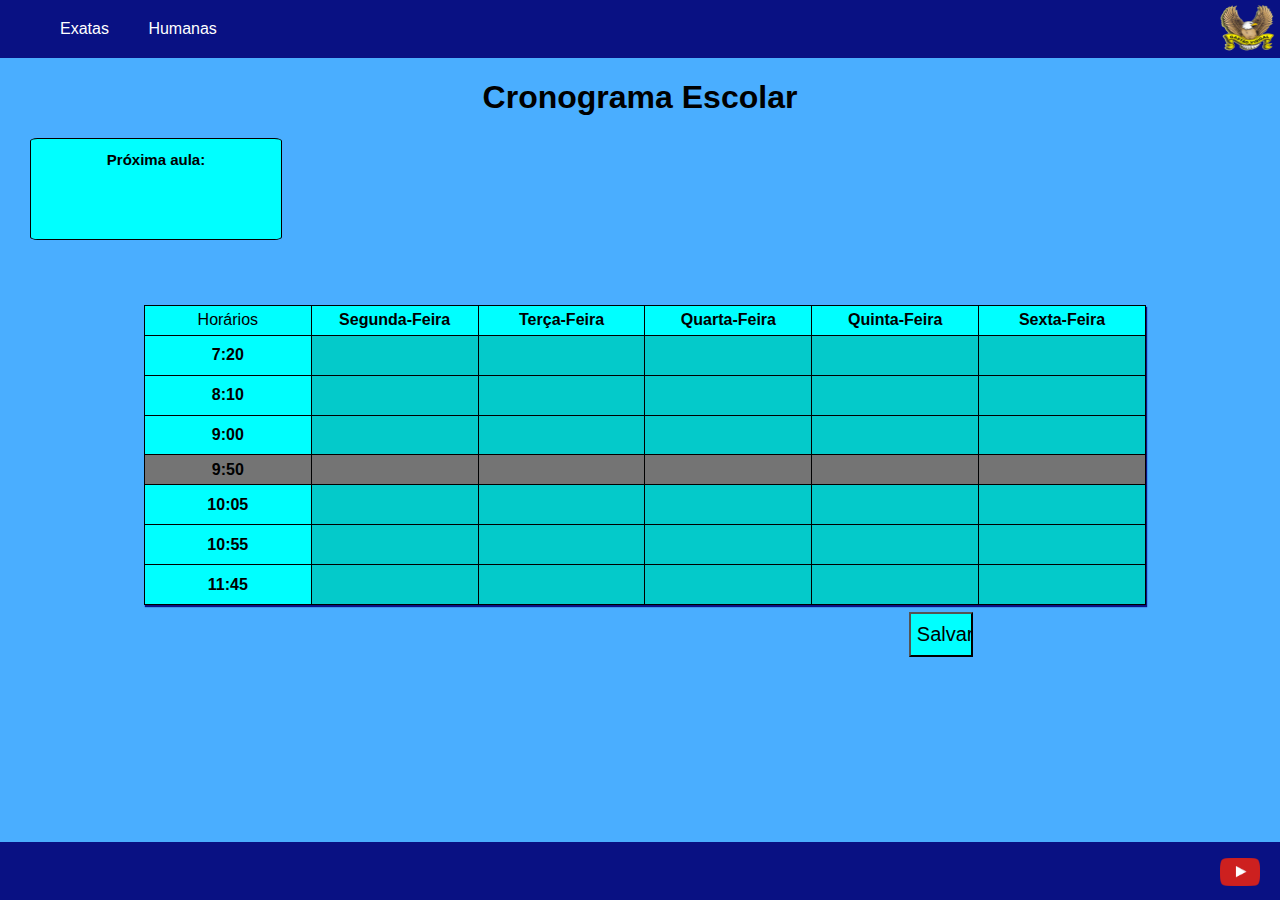
==== commit bc8909da: "🤓" ====
--- a/index.html
+++ b/index.html
@@ -17,7 +17,10 @@
 				<li><a href="humanas.html">Humanas</a></li>
 			</ul>
 		</nav>
-		<img src="aguia_feia.png" alt="Águia Feia">
+		<a href="http://www.mgagastaovidigal.seed.pr.gov.br/modules/noticias/" target="_blank">
+		<img src="aguia_feia.png" alt="Águia Feia" title="Site do Gastão.
+Obs: site muito feio 😞">
+		</a>
 	</header>
 	<main>
 	<h1>Cronograma Escolar</h1>
@@ -190,7 +193,7 @@
 	</main>
 	<footer>
 		<a href="https://www.youtube.com/@aulaparana9301" target="_blank">
-			<img src="youtube.png" alt="Youtube">
+			<img src="youtube.png" alt="Youtube" title="Aula Paraná">
 		</a>
 	</footer>
 	<script>
@@ -707,134 +710,134 @@
 
 
 
-		function reloj() {
+		function reloj() { 
   			var hoy = new Date();
   			var dia = hoy.getDay();
   			var hora = hoy.getHours();
   			var minuto = hoy.getMinutes();
   			var segundo = hoy.getSeconds();
-
-
-  			if (dia == 1 & hora < 7 & minuto < 20) {
-				document.querySelector(".zaperson").innerHTML = "Matemática I";
+			var vatzap = hora + ":" + minuto;
+
+
+  			if (dia == 1 & vatzap < "7:20") {
+				document.querySelector(".zaperson").innerHTML = document.getElementById("name1").value;
  			}
-  			if (dia == 1 & hora == 7 & minuto == 20) {
-				document.querySelector(".zaperson").innerHTML = "Química";
+  			if (dia == 1 & vatzap >= "7:20") {
+				document.querySelector(".zaperson").innerHTML = document.getElementById("name6").value;
   			}
-  			if (dia == 1 & hora == 8 & minuto == 10) {
-				document.querySelector(".zaperson").innerHTML = "Matemática";
+  			if (dia == 1 & vatzap >= "8:10") {
+				document.querySelector(".zaperson").innerHTML = document.getElementById("name11").value;
   			}
-  			if (dia == 1 & hora == 9 & minuto == 00) {
-				document.querySelector(".zaperson").innerHTML = "Recreio XD";
+  			if (dia == 1 & vatzap >= "9:00") {
+				document.querySelector(".zaperson").innerHTML = "Recreio";
   			}
-  			if (dia == 1 & hora == 9 & minuto == 50) {
-				document.querySelector(".zaperson").innerHTML = "Matemática";
+  			if (dia == 1 & vatzap >= "9:50") {
+				document.querySelector(".zaperson").innerHTML = document.getElementById("name16").value;
   			}
-  			if (dia == 1 & hora == 10 & minuto == 05) {
-				document.querySelector(".zaperson").innerHTML = "História";
+  			if (dia == 1 & vatzap >= "10:05") {
+				document.querySelector(".zaperson").innerHTML = document.getElementById("name21").value;
   			}
-  			if (dia == 1 & hora == 10 & minuto == 55) {
-				document.querySelector(".zaperson").innerHTML = "Ed. Fin.";
+  			if (dia == 1 & vatzap >= "10:55") {
+				document.querySelector(".zaperson").innerHTML = document.getElementById("name26").value;
   			}
 
 
-  			if (dia == 2 & hora < 7 & minuto < 20) {
-				document.querySelector(".zaperson").innerHTML = "Física I";
+  			if (dia == 2 & vatzap < "7:20") {
+				document.querySelector(".zaperson").innerHTML = document.getElementById("name2").value;
   			}
-  			if (dia == 2 & hora == 7 & minuto == 20) {
-				document.querySelector(".zaperson").innerHTML = "Física I";
+  			if (dia == 2 & vatzap >= "7:20") {
+				document.querySelector(".zaperson").innerHTML = document.getElementById("name7").value;
   			}
-  			if (dia == 2 & hora == 8 & minuto == 10) {
-				document.querySelector(".zaperson").innerHTML = "Geografia";
-			}
-			if (dia == 2 & hora == 9 & minuto == 00) {
-				document.querySelector(".zaperson").innerHTML = "Recreio XD";
-			}
-			if (dia == 2 & hora == 9 & minuto == 50) {
-				document.querySelector(".zaperson").innerHTML = "Socialismo";
-			}
-			if (dia == 2 & hora == 10 & minuto == 05) {
-				document.querySelector(".zaperson").innerHTML = "Biologia I";
-			}
-			if (dia == 2 & hora == 10 & minuto == 55) {
-				document.querySelector(".zaperson").innerHTML = "História";
-			}
-
-
-			if (dia == 3 & hora < 7 & minuto < 20) {
-				document.querySelector(".zaperson").innerHTML = "Matemática I";
-			}
-			if (dia == 3 & hora == 7 & minuto == 20) {
-				document.querySelector(".zaperson").innerHTML = "Matemática I";
-			}
-			if (dia == 3 & hora == 8 & minuto == 10) {
-				document.querySelector(".zaperson").innerHTML = "Inglês";
-			}
-			if (dia == 3 & hora == 9 & minuto == 00) {
-				document.querySelector(".zaperson").innerHTML = "Recreio XD";
-			}
-			if (dia == 3 & hora == 9 & minuto == 50) {
-				document.querySelector(".zaperson").innerHTML = "Química";
-			}
-			if (dia == 3 & hora == 10 & minuto == 05) {
-				document.querySelector(".zaperson").innerHTML = "Matemática II";
-			}
-			if (dia == 3 & hora >= 10 & minuto <= 55) {
-				document.querySelector(".zaperson").innerHTML = "Ed. Fin.";
+  			if (dia == 2 & vatzap >= "8:10") {
+				document.querySelector(".zaperson").innerHTML = document.getElementById("name12").value;
+			}
+			if (dia == 2 & vatzap >= "9:00") {
+				document.querySelector(".zaperson").innerHTML = "Recreio";
+			}
+			if (dia == 2 & vatzap >= "9:50") {
+				document.querySelector(".zaperson").innerHTML = document.getElementById("name17").value;
+			}
+			if (dia == 2 & vatzap >= "10:05") {
+				document.querySelector(".zaperson").innerHTML = document.getElementById("name22").value;
+			}
+			if (dia == 2 & vatzap >= "10:55") {
+				document.querySelector(".zaperson").innerHTML = document.getElementById("name27").value;
+			}
+
+
+			if (dia == 3 & vatzap < "7:20") {
+				document.querySelector(".zaperson").innerHTML = document.getElementById("name3").value;
+			}
+			if (dia == 3 & vatzap >= "7:20") {
+				document.querySelector(".zaperson").innerHTML = document.getElementById("name8").value;
+			}
+			if (dia == 3 & vatzap >= "8:10") {
+				document.querySelector(".zaperson").innerHTML = document.getElementById("name13").value;
+			}
+			if (dia == 3 & vatzap >= "9:00") {
+				document.querySelector(".zaperson").innerHTML = "Recreio";
+			}
+			if (dia == 3 & vatzap >= "9:50") {
+				document.querySelector(".zaperson").innerHTML = document.getElementById("name18").value;
+			}
+			if (dia == 3 & vatzap >= "10:05") {
+				document.querySelector(".zaperson").innerHTML = document.getElementById("name23").value;
+			}
+			if (dia == 3 & vatzap >= "10:55") {
+				document.querySelector(".zaperson").innerHTML = document.getElementById("name28").value;
 			}
 
   
-			if (dia == 4 & hora < 7 & minuto < 20) {
-				document.querySelector(".zaperson").innerHTML = "Português";
-			}
-			if (dia == 4 & hora == 7 & minuto == 20) {
-				document.querySelector(".zaperson").innerHTML = "Sociologia";
-			}
-			if (dia == 4 & hora == 8 & minuto == 10) {
-				document.querySelector(".zaperson").innerHTML = "Inglês";
-			}
-			if (dia == 4 & hora == 9 & minuto == 00) {
-				document.querySelector(".zaperson").innerHTML = "Recreio XD";
-			}
-			if (dia == 4 & hora == 9 & minuto == 50) {
-				document.querySelector(".zaperson").innerHTML = "Matemática";
-			}
-			if (dia == 4 & hora == 10 & minuto == 05) {
-				document.querySelector(".zaperson").innerHTML = "Proj. de Vida";
-			}
-			if (dia == 4 & hora == 10 & minuto == 55) {
-				document.querySelector(".zaperson").innerHTML = "Biologia";
-			}
-
-
-			if (dia == 5 & hora < 7 & minuto < 20) {
-				document.querySelector(".zaperson").innerHTML = "Português";
-			}
-			if (dia == 5 & hora == 7 & minuto == 20) {
-				document.querySelector(".zaperson").innerHTML = "Português";
-			}
-			if (dia == 5 & hora == 8 & minuto == 10) {
-				document.querySelector(".zaperson").innerHTML = "Biologia I";
-			}
-			if (dia == 5 & hora == 9 & minuto == 00) {
-				document.querySelector(".zaperson").innerHTML = "Recreio XD";
-			}
-			if (dia == 5 & hora == 9 & minuto == 50) {
-				document.querySelector(".zaperson").innerHTML = "Biologia";
-			}
-			if (dia == 5 & hora == 10 & minuto == 05) {
-				document.querySelector(".zaperson").innerHTML = "Geografia";
-			}
-			if (dia == 5 & hora == 10 & minuto == 55) {
-				document.querySelector(".zaperson").innerHTML = "Matemática II";
-			}
-
-
-			if (hora >= 12) {
-				document.querySelector(".zaperson").innerHTML = "Nenhuma XD";
+			if (dia == 4 & vatzap < "7:20") {
+				document.querySelector(".zaperson").innerHTML = document.getElementById("name4").value;
+			}
+			if (dia == 4 & vatzap >= "7:20") {
+				document.querySelector(".zaperson").innerHTML = document.getElementById("name9").value;
+			}
+			if (dia == 4 & vatzap >= "8:10") {
+				document.querySelector(".zaperson").innerHTML = document.getElementById("name14").value;
+			}
+			if (dia == 4 & vatzap >= "9:00") {
+				document.querySelector(".zaperson").innerHTML = "Recreio";
+			}
+			if (dia == 4 & vatzap >= "9:50") {
+				document.querySelector(".zaperson").innerHTML = document.getElementById("name19").value;
+			}
+			if (dia == 4 & vatzap >= "10:05") {
+				document.querySelector(".zaperson").innerHTML = document.getElementById("name24").value;
+			}
+			if (dia == 4 & vatzap >= "10:55") {
+				document.querySelector(".zaperson").innerHTML = document.getElementById("name29").value;
+			}
+
+
+			if (dia == 5 & vatzap < "7:20") {
+				document.querySelector(".zaperson").innerHTML = document.getElementById("name5").value;
+			}
+			if (dia == 5 & vatzap >= "7:20") {
+				document.querySelector(".zaperson").innerHTML = document.getElementById("name10").value;
+			}
+			if (dia == 5 & vatzap >= "8:10") {
+				document.querySelector(".zaperson").innerHTML = document.getElementById("name15").value;
+			}
+			if (dia == 5 & vatzap >= "9:00") {
+				document.querySelector(".zaperson").innerHTML = "Recreio";
+			}
+			if (dia == 5 & vatzap >= "9:50") {
+				document.querySelector(".zaperson").innerHTML = document.getElementById("name20").value;
+			}
+			if (dia == 5 & vatzap >= "10:05") {
+				document.querySelector(".zaperson").innerHTML = document.getElementById("name25").value;
+			}
+			if (dia == 5 & vatzap >= "10:55") {
+				document.querySelector(".zaperson").innerHTML = document.getElementById("name30").value;
+			}
+
+			if (vatzap > "11:45") {
+				document.querySelector(".zaperson").innerHTML = "Nenhuma 😎👍";
 			}
 		};
-		setInterval(reloj, 500);
+		setInterval(reloj, 700);
 	</script>
 </body>
 </html>--- a/style.css
+++ b/style.css
@@ -52,8 +52,9 @@
     text-align: center;
 }
 h2 {
-  margin: 5px;
-  margin-left: 70px;
+    display: flex;
+    flex-direction: column;
+    align-items: center;
 }
 table {
     margin: 0;
@@ -129,19 +130,16 @@
   border: 1px solid #000;
   border-radius: 3%;
   color: #000;
-  display: flex;
-  flex-direction: column;
+  display: block;
   font-size: 10px;
-  justify-content: center;
   height: 100px;
   width: 250px;
   margin-left: 30px;
 }
 .zaperson {
+  display: flex;
   justify-content: center;
   align-items: center;
-  margin-top: 20px;
-  margin-left: 60px;
   margin-bottom: 5px;
   font-size: 20px;
   font-weight: bold;
